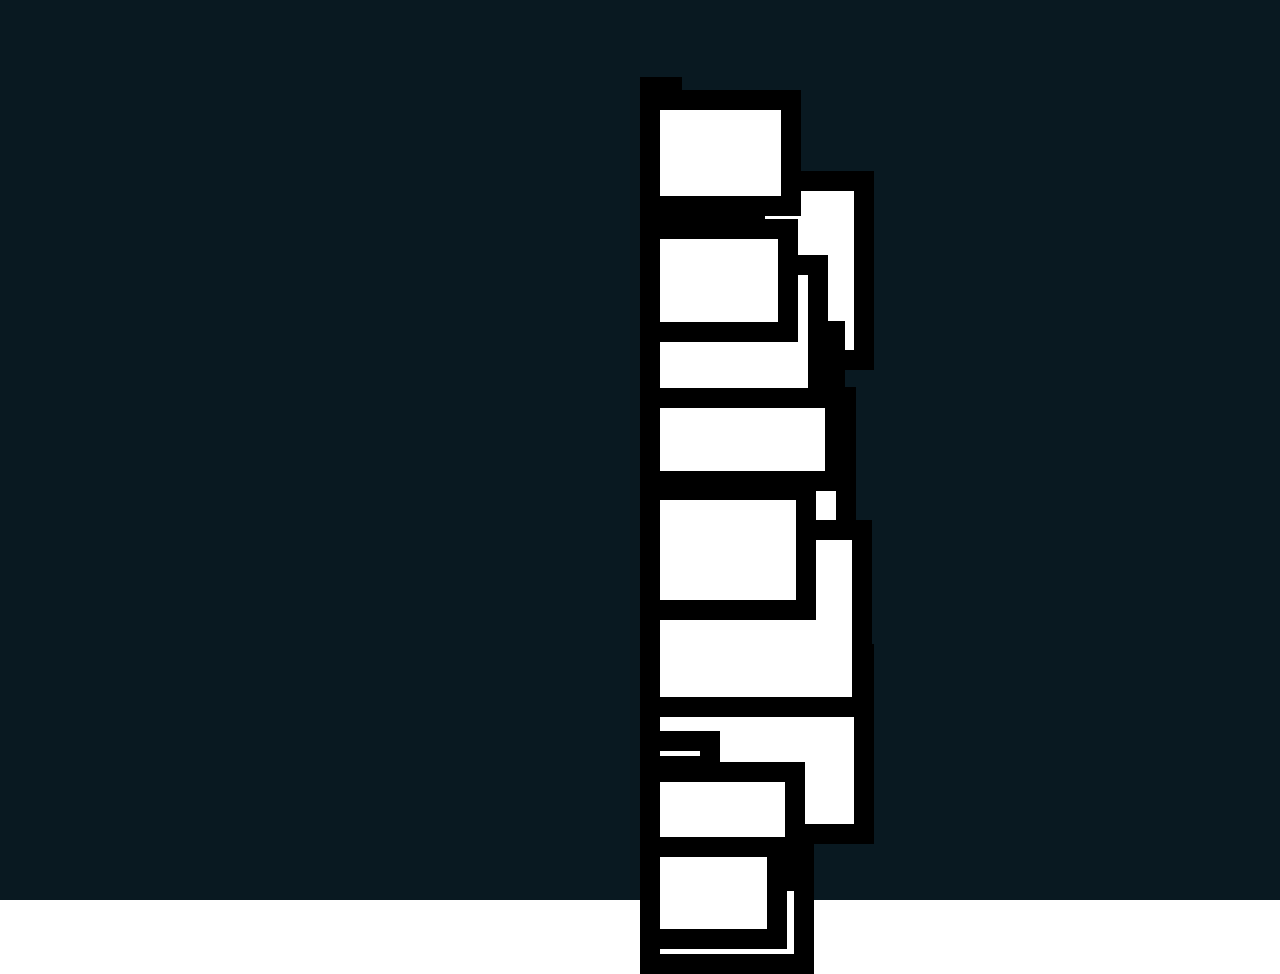
==== index.html @ 10c2eb11 "fix" ====
<!DOCTYPE html>
<html lang="en">
<head>
    <meta charset="UTF-8">
    <meta name="viewport" content="width=device-width, initial-scale=1.0">
    <title>Drop Image | Tornado</title>
    <link rel="stylesheet" href="style.css">
    <link rel="icon" href="logosite.jpg">
</head>
<body>
    <section></section>
    <script>
        let images = [
        'url("https://picsum.photos/600/600?random=1")',
            'url("https://picsum.photos/600/600?random=2")',
            'url("https://picsum.photos/600/600?random=3")',
            'url("https://picsum.photos/600/600?random=4")',
            'url("https://picsum.photos/600/600?random=5")',
            'url("https://picsum.photos/600/600?random=6")',
            'url("https://picsum.photos/600/600?random=7")',
            'url("https://picsum.photos/600/600?random=8")',
            'url("https://picsum.photos/600/600?random=9")',
            'url("https://picsum.photos/600/600?random=10")',
            'url("https://picsum.photos/600/600?random=11")',
            'url("https://picsum.photos/600/600?random=12")',
            'url("https://picsum.photos/600/600?random=13")',
            'url("https://picsum.photos/600/600?random=14")',
            'url("https://picsum.photos/600/600?random=15")',
            'url("https://picsum.photos/600/600?random=16")',
            'url("https://picsum.photos/600/600?random=17")',
            'url("https://picsum.photos/600/600?random=18")',
            'url("https://picsum.photos/600/600?random=19")',
            'url("https://picsum.photos/600/600?random=20")',
            'url("https://picsum.photos/600/600?random=21")',
            'url("https://picsum.photos/600/600?random=22")',
            'url("https://picsum.photos/600/600?random=23")',
            'url("https://picsum.photos/600/600?random=24")',
            'url("https://picsum.photos/600/600?random=25")'
        ];

        function dropImage(){
        let section = document.querySelector('section');
        let drop = document.createElement('span');
        drop.style.left = '50%';
        // drop.style.left = Math.random() * innerWidth + 'px';
        drop.style.top = Math.random() * innerHeight + 'px';
        let bg = images[Math.floor(Math.random()*images.length)];
        let size = Math.random() * 200;
        drop.style.width = 35 + size + 'px';
        drop.style.height = size + 'px';
        drop.style.backgroundImage = bg;
        section.appendChild(drop);
        setTimeout( ()=>{
            drop.remove()
        }, 6000);
        }
        
        setInterval(dropImage, 50);
    </script>
</body>
</html>
---- style.css ----
* {
    margin: 0;
    padding: 0;
    box-sizing: border-box;
    user-select: none;
}

body{
    overflow: hidden;
}

section{
    height: 100vh;
    overflow: hidden;
    /* background: black; */
    background: #091921;
}

section span{
    position: absolute;
    background: white;
    /* border-radius: 50%; */
    background-size: cover;
    animation: anime 6s linear;
}

section span {
    border: black 20px solid;
}

@keyframes anime {
    0% {
        transform: perspective(500px) rotate(0deg) translateX(-250px);
    }
    50% {
        opacity: 1;
    }
    100% {
        transform: perspective(500px) rotateY(100deg) translateX(1000%);
    }
}
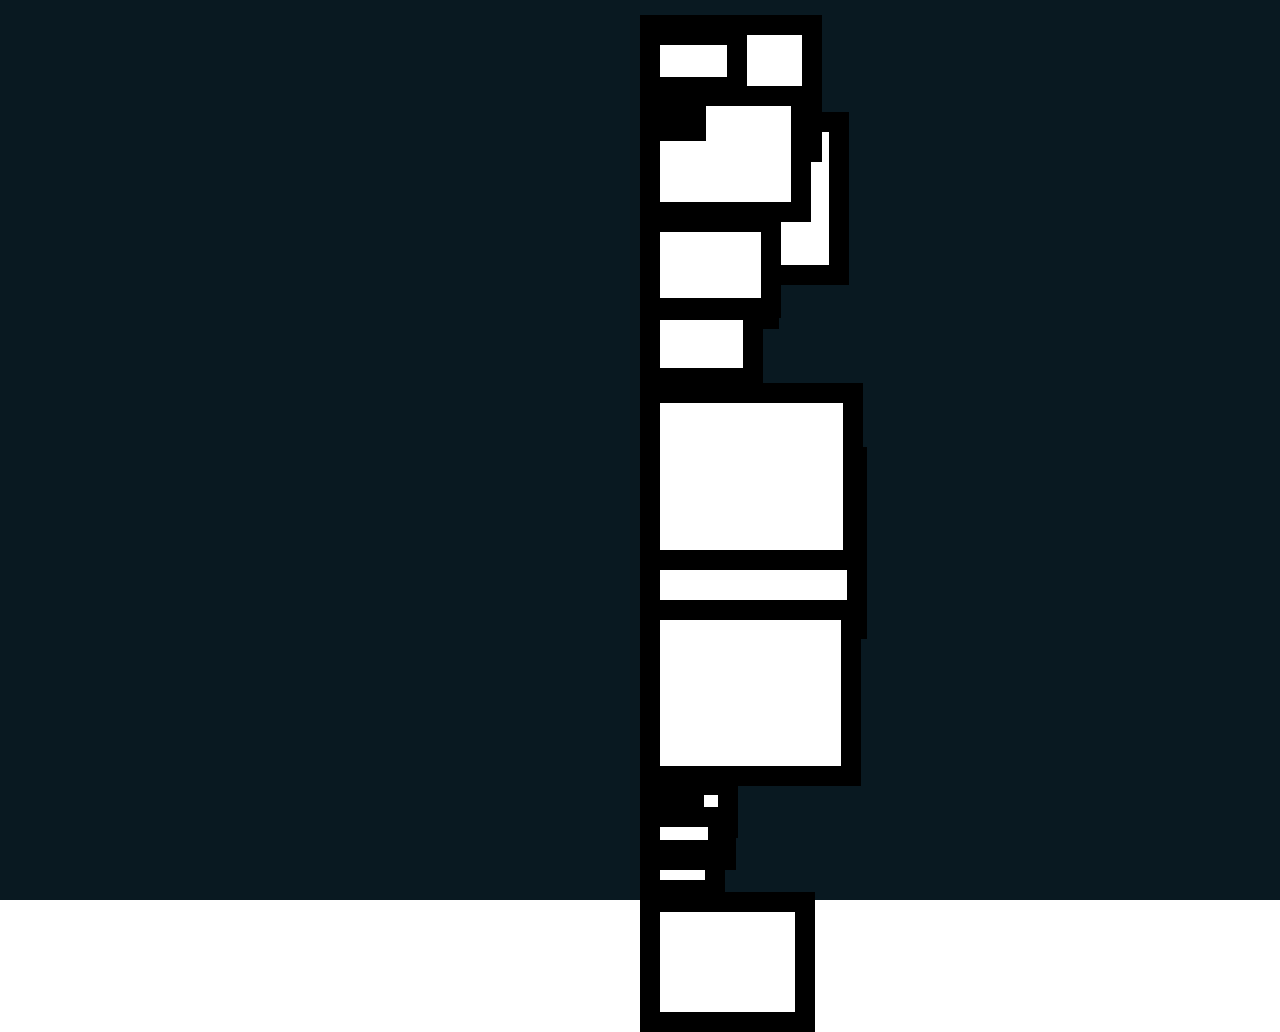
==== commit a1ce23a9: "add new icon" ====
--- a/index.html
+++ b/index.html
@@ -5,7 +5,7 @@
     <meta name="viewport" content="width=device-width, initial-scale=1.0">
     <title>Drop Image | Tornado</title>
     <link rel="stylesheet" href="style.css">
-    <link rel="icon" href="logosite.jpg">
+    <link rel="icon" href="icon.png">
 </head>
 <body>
     <section></section>
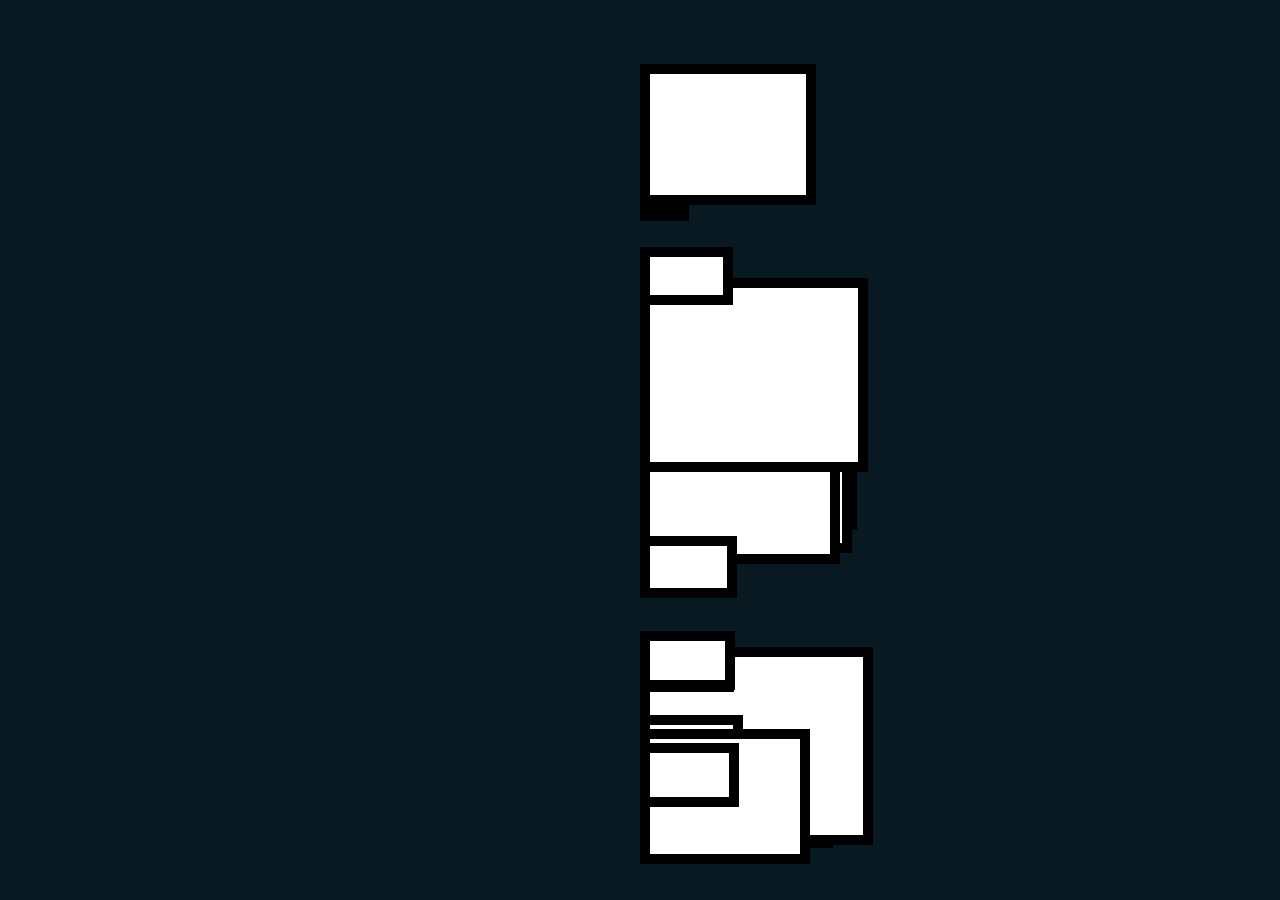
==== commit b8757ad2: "Upd title" ====
--- a/index.html
+++ b/index.html
@@ -3,7 +3,7 @@
 <head>
     <meta charset="UTF-8">
     <meta name="viewport" content="width=device-width, initial-scale=1.0">
-    <title>Drop Image | Tornado</title>
+    <title>Drop Images | Tornado</title>
     <link rel="stylesheet" href="style.css">
     <link rel="icon" href="icon.png">
 </head>
@@ -58,4 +58,4 @@
         setInterval(dropImage, 50);
     </script>
 </body>
-</html>+</html>
--- a/style.css
+++ b/style.css
@@ -1,3 +1,4 @@
+
 * {
     margin: 0;
     padding: 0;
@@ -12,7 +13,6 @@
 section{
     height: 100vh;
     overflow: hidden;
-    /* background: black; */
     background: #091921;
 }
 
@@ -25,7 +25,7 @@
 }
 
 section span {
-    border: black 20px solid;
+    border: black 10px solid;
 }
 
 @keyframes anime {
@@ -38,4 +38,14 @@
     100% {
         transform: perspective(500px) rotateY(100deg) translateX(1000%);
     }
-}+}
+
+@media screen and (min-width: 300px) and (max-width: 800px) {
+    body {
+        background: #091921;
+    }
+    section {
+        width: 100%;
+        height: 100%;
+    }
+}
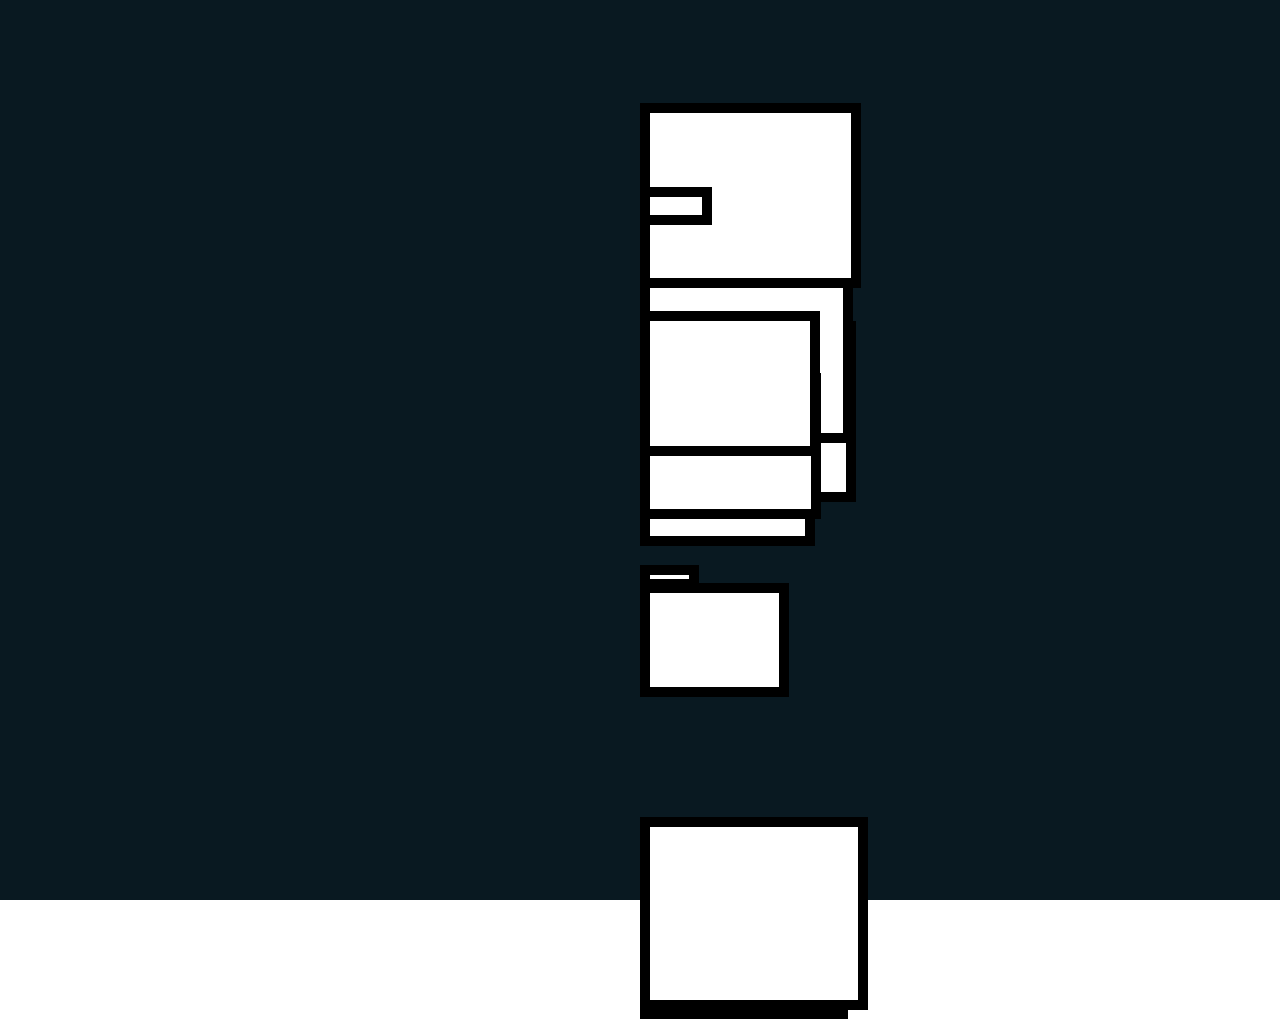
==== commit b2b99eb1: "Upd's" ====
--- a/index.html
+++ b/index.html
@@ -9,53 +9,6 @@
 </head>
 <body>
     <section></section>
-    <script>
-        let images = [
-        'url("https://picsum.photos/600/600?random=1")',
-            'url("https://picsum.photos/600/600?random=2")',
-            'url("https://picsum.photos/600/600?random=3")',
-            'url("https://picsum.photos/600/600?random=4")',
-            'url("https://picsum.photos/600/600?random=5")',
-            'url("https://picsum.photos/600/600?random=6")',
-            'url("https://picsum.photos/600/600?random=7")',
-            'url("https://picsum.photos/600/600?random=8")',
-            'url("https://picsum.photos/600/600?random=9")',
-            'url("https://picsum.photos/600/600?random=10")',
-            'url("https://picsum.photos/600/600?random=11")',
-            'url("https://picsum.photos/600/600?random=12")',
-            'url("https://picsum.photos/600/600?random=13")',
-            'url("https://picsum.photos/600/600?random=14")',
-            'url("https://picsum.photos/600/600?random=15")',
-            'url("https://picsum.photos/600/600?random=16")',
-            'url("https://picsum.photos/600/600?random=17")',
-            'url("https://picsum.photos/600/600?random=18")',
-            'url("https://picsum.photos/600/600?random=19")',
-            'url("https://picsum.photos/600/600?random=20")',
-            'url("https://picsum.photos/600/600?random=21")',
-            'url("https://picsum.photos/600/600?random=22")',
-            'url("https://picsum.photos/600/600?random=23")',
-            'url("https://picsum.photos/600/600?random=24")',
-            'url("https://picsum.photos/600/600?random=25")'
-        ];
-
-        function dropImage(){
-        let section = document.querySelector('section');
-        let drop = document.createElement('span');
-        drop.style.left = '50%';
-        // drop.style.left = Math.random() * innerWidth + 'px';
-        drop.style.top = Math.random() * innerHeight + 'px';
-        let bg = images[Math.floor(Math.random()*images.length)];
-        let size = Math.random() * 200;
-        drop.style.width = 35 + size + 'px';
-        drop.style.height = size + 'px';
-        drop.style.backgroundImage = bg;
-        section.appendChild(drop);
-        setTimeout( ()=>{
-            drop.remove()
-        }, 6000);
-        }
-        
-        setInterval(dropImage, 50);
-    </script>
+    <script src="dropTornado.js"></script>
 </body>
-</html>
+</html>
